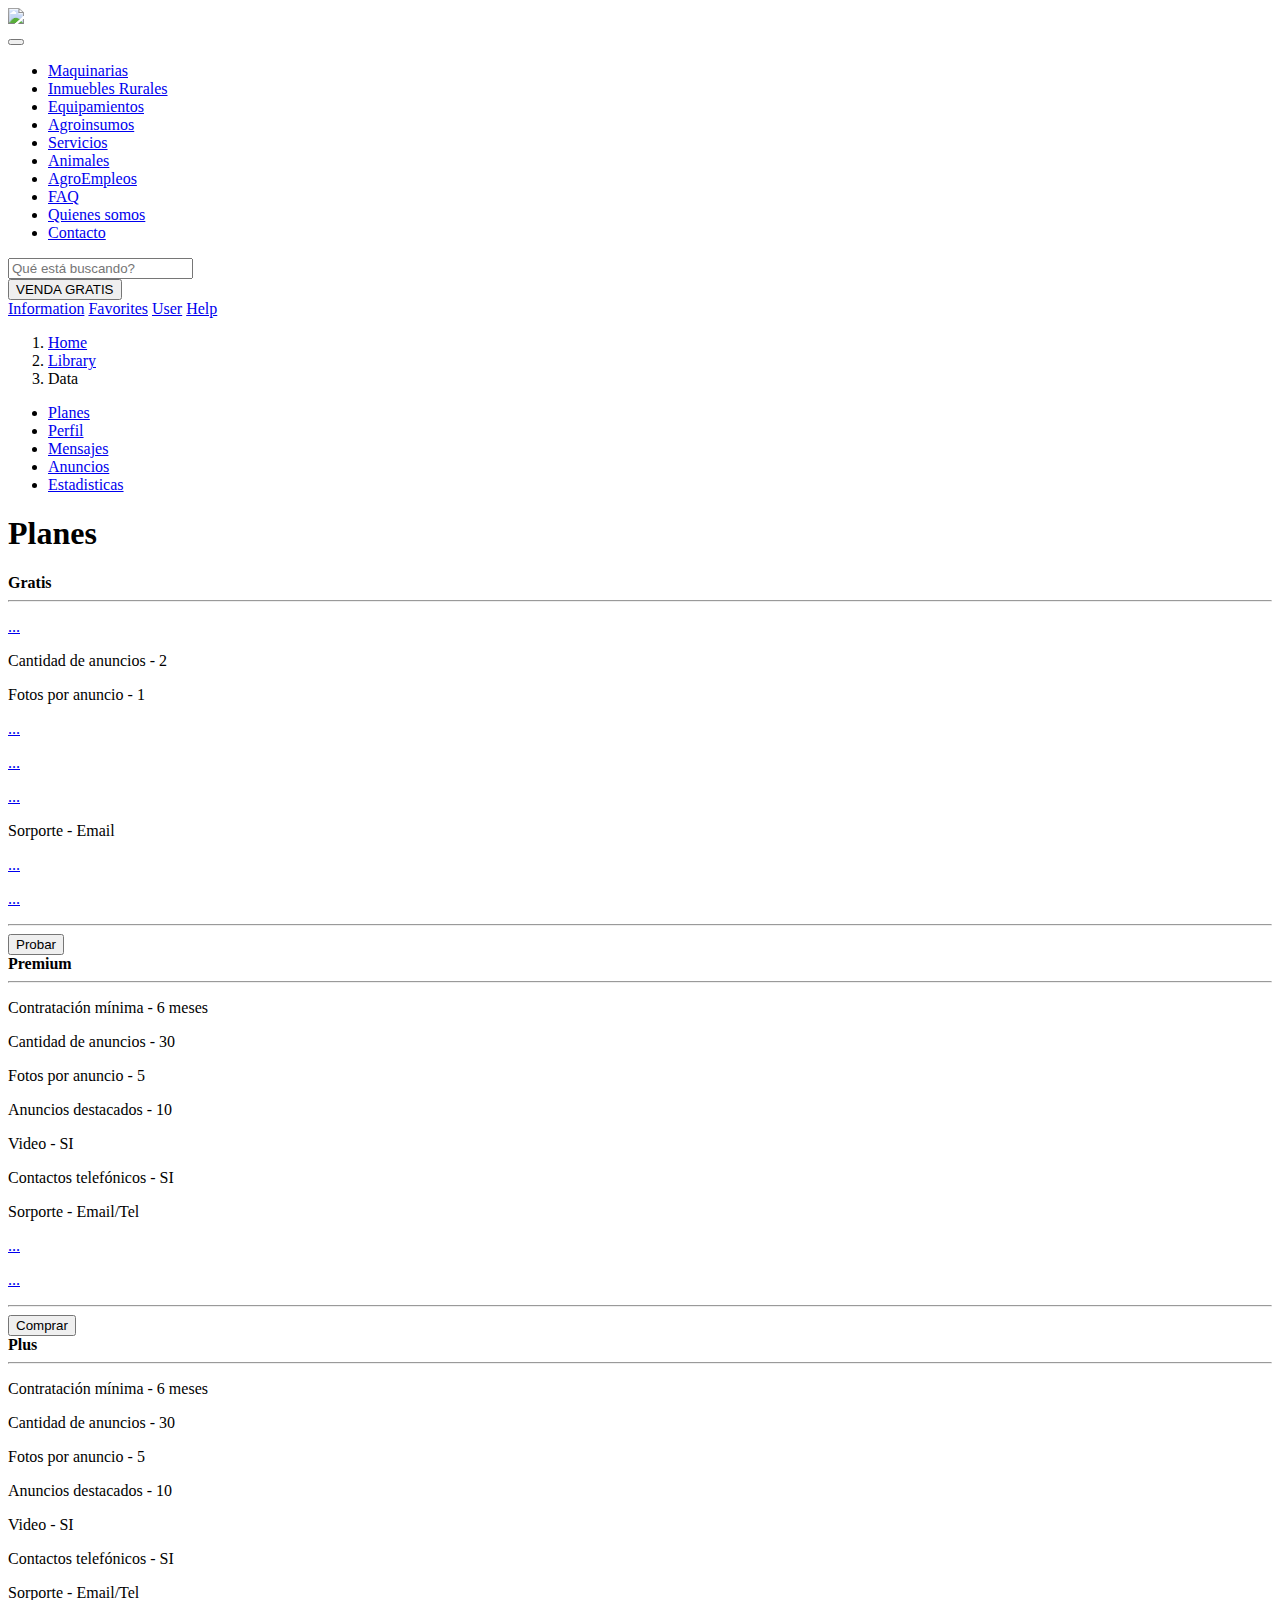
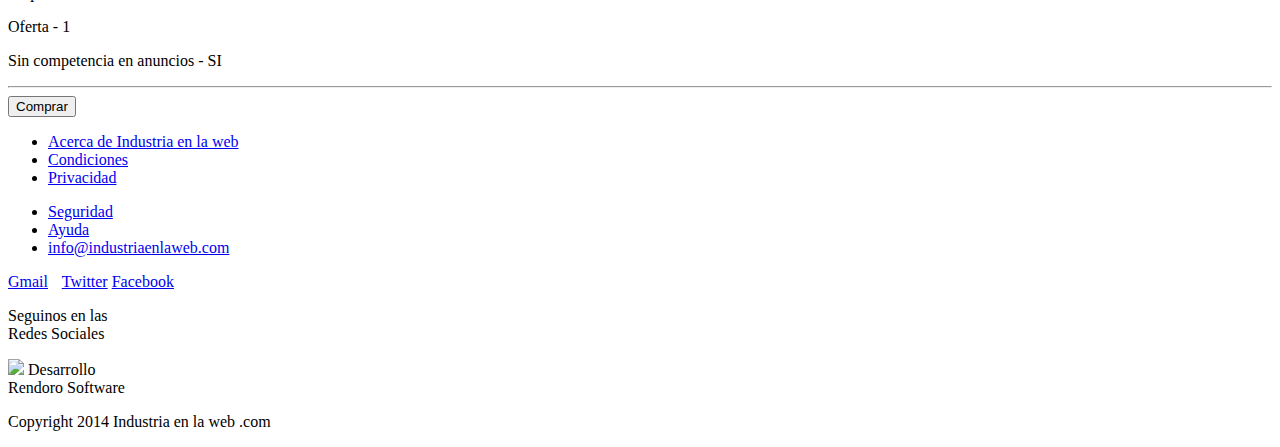
==== planes.html @ b99f6d1b "Se agrego el HTML Planes" ====
<!doctype html>
<html>
<head>
<meta charset="utf-8">
    <meta http-equiv="X-UA-Compatible" content="IE=edge">
    <meta name="viewport" content="width=device-width, initial-scale=1">
    <title>Industria</title>
	<!-- Bootstrap -->
	<link href="css/bootstrap.min.css" rel="stylesheet">

	 <!-- HTML5 Shim and Respond.js IE8 support of HTML5 elements and media queries -->
    <!-- WARNING: Respond.js doesn't work if you view the page via file:// -->
    <!--[if lt IE 9]>
      <script src="https://oss.maxcdn.com/html5shiv/3.7.2/html5shiv.min.js"></script>
      <script src="https://oss.maxcdn.com/respond/1.4.2/respond.min.js"></script>
    <![endif]-->
	<link href="css/style.css" rel="stylesheet" type="text/css">
</head>

<body>
  <header id="wrapper-header">
      <div class="container">
        <div class="row">
          <div class="col-xs-12 col-md-3">
            <a href=""><img src="images/logo.png" id="logo"></a>
            <nav id="menu">
              <button type="button" id="btnMenu">
                <span class="bar"></span>
                <span class="bar"></span>
                <span class="bar"></span>
              </button>
              <ul class="nav">
                  <li class=""><a href="#">Maquinarias</a></li>
                  <li class="active"><a href="#">Inmuebles Rurales</a></li>
                  <li class=""><a href="#">Equipamientos</a></li>
                  <li class=""><a href="#">Agroinsumos</a></li>
                  <li class=""><a href="#">Servicios</a></li>
                  <li class=""><a href="#">Animales</a></li>
                  <li class=""><a href="#">AgroEmpleos</a></li>
                  <li class=""><a href="#">FAQ</a></li>
                  <li class=""><a href="#">Quienes somos</a></li>
                  <li class=""><a href="#">Contacto</a></li>
                </ul>
            </nav>
          </div>
          <div class="col-md-6 search">
            <form class="navbar-form navbar-left" role="search" id="search">
              <div class="form-group">
               <input type="search" class="form-control" placeholder="Qu&eacute; est&aacute; buscando?">
              </div>
              <button type="submit" class="btn btn-default">VENDA GRATIS</button>
            </form>
          </div>
          <div class="col-xs-12 col-md-3">
            <div class="wrapperIcons">
              <div id="navIcon">
                <a href="#" target="_blank" title="" class="icons iconInformation">Information</a>
                <a href="#" target="_blank" title="" class="icons iconFavorites">Favorites</a>
                <a href="#" target="_blank" title="" class="icons iconUser">User</a>
                <a href="#" target="_blank" title="" class="icons iconHelp">Help</a>
              </div>
            </div>
          </div>
        </div>
      </div>
  </header>

  <section id="wrapper-breadcrumb">
      <div class="container">
        <ol class="breadcrumb">
          <li><a href="#">Home</a></li>
          <li><a href="#">Library</a></li>
          <li class="active">Data</li>
        </ol>
      </div>
  </section>

  <section id="wrapper-content">
      <div class="container">
        <section class="content-top">
          <div class="row">
            <div class="col-md-3">
              <ul class="nav nav-pills nav-stacked">
                <li class="active"><a href="#">Planes</a></li>
                <li><a href="#">Perfil</a></li>
                <li><a href="#" class="active">Mensajes</a></li>
                <li><a href="#" class="active">Anuncios</a></li>
                <li><a href="#" class="active">Estadisticas</a></li>
              </ul>
            </div>
            <div class="col-md-9">
              <div class="row">
                <div class="col-md-12">
                <h1 class="textCenter">Planes</h1>
                </div>
              </div>
              <div class="row">
                <div class="col-md-4">
                  <strong class="subtitles textCenter">Gratis</strong>
                  <hr class="separator">
                      <p class="textCenter"><a href="#">...</a></p>
                      <p class="textCenter">Cantidad de anuncios - 2</p>
                      <p class="textCenter">Fotos por anuncio - 1</p>
                      <p class="textCenter"><a href="#">...</a></p>
                      <p class="textCenter"><a href="#">...</a></p>
                      <p class="textCenter"><a href="#">...</a></p>
                      <p class="textCenter">Sorporte - Email</p>
                      <p class="textCenter"><a href="#">...</a></p>
                      <p class="textCenter"><a href="#">...</a></p>
                  <hr class="separator">
                  <button type="submit" class="btn btn-default lightBlue">Probar</button>
                </div>
                <div class="col-md-4">
                  <strong class="subtitles textCenter">Premium</strong>
                  <hr class="separator">
                    <p class="textCenter">Contratación mínima - 6 meses</p>
                    <p class="textCenter">Cantidad de anuncios - 30</p>
                    <p class="textCenter">Fotos por anuncio - 5</p>
                    <p class="textCenter">Anuncios destacados - 10</p>
                    <p class="textCenter">Video - SI</p>
                    <p class="textCenter">Contactos telefónicos - SI</p>
                    <p class="textCenter">Sorporte - Email/Tel</p>
                    <p class="textCenter"><a href="#">...</a></p>
                    <p class="textCenter"><a href="#">...</a></p>
                  <hr class="separator">
                  <button type="submit" class="btn btn-default lightBlue">Comprar</button>
                </div>
                <div class="col-md-4">
                  <strong class="subtitles textCenter">Plus</strong>
                  <hr class="separator">
                    <p class="textCenter">Contratación mínima - 6 meses</p>
                    <p class="textCenter">Cantidad de anuncios - 30</p>
                    <p class="textCenter">Fotos por anuncio - 5</p>
                    <p class="textCenter">Anuncios destacados - 10</p>
                    <p class="textCenter">Video - SI</p>
                    <p class="textCenter">Contactos telefónicos - SI</p>
                    <p class="textCenter">Sorporte - Email/Tel</p>
                    <p class="textCenter">Oferta - 1</p>
                    <p class="textCenter">Sin competencia en anuncios - SI</p>
                  <hr class="separator">
                  <button type="submit" class="btn btn-default lightBlue">Comprar</button>
                </div>
              </div>
            </div>
          </div>
        </section>
      </div>
  </section>

  <footer id="wrapper-footer">
      <div class="container">
        <div class="row">
          <div class="col-md-3">
            <ul>
              <li><a href="#">Acerca de Industria en la web</a></li>
              <li><a href="#">Condiciones</a></li>
              <li><a href="#">Privacidad</a></li>
            </ul>
          </div>
          <div class="col-md-3">
            <ul>
              <li><a href="#">Seguridad</a></li>
              <li><a href="#">Ayuda</a></li>
              <li><a href="mailto:info@industriaenlaweb.com">info@industriaenlaweb.com</a></li>
            </ul>
          </div>
          <div class="col-md-3">
              <div class="social">
                <a href="#" target="_blank" title="" class="icons iconGmail" style="margin: 0 10px 0 0;">Gmail</a>
                <a href="#" target="_blank" title="" class="icons iconTwitter">Twitter</a>
                <a href="#" target="_blank" title="" class="icons iconFacebook">Facebook</a>
              </div>
              <p class="social">Seguinos en las <br/>Redes Sociales</p>
          </div>
          <div class="col-md-3">
            <p class="info"><img src="images/iconDesarrolloRendoro.jpg" style="">
            Desarrollo<br/> Rendoro Software</p>
          </div>
        </div>
        <div class="row">
          <div class="col-md-12">
            <p class="copyright">Copyright 2014 Industria en la web .com</p>
          </div>
        </div>
      </div>
  </footer>
<!-- jQuery (necessary for Bootstrap's JavaScript plugins) -->
<script src="js/jquery-1.11.1.min.js"  type="text/javascript"></script>
<!-- Include all compiled plugins (below), or include individual files as needed -->
<script src="js/bootstrap.js"></script> 
<script src="js/compiled.js"></script> 
</body>
</html>
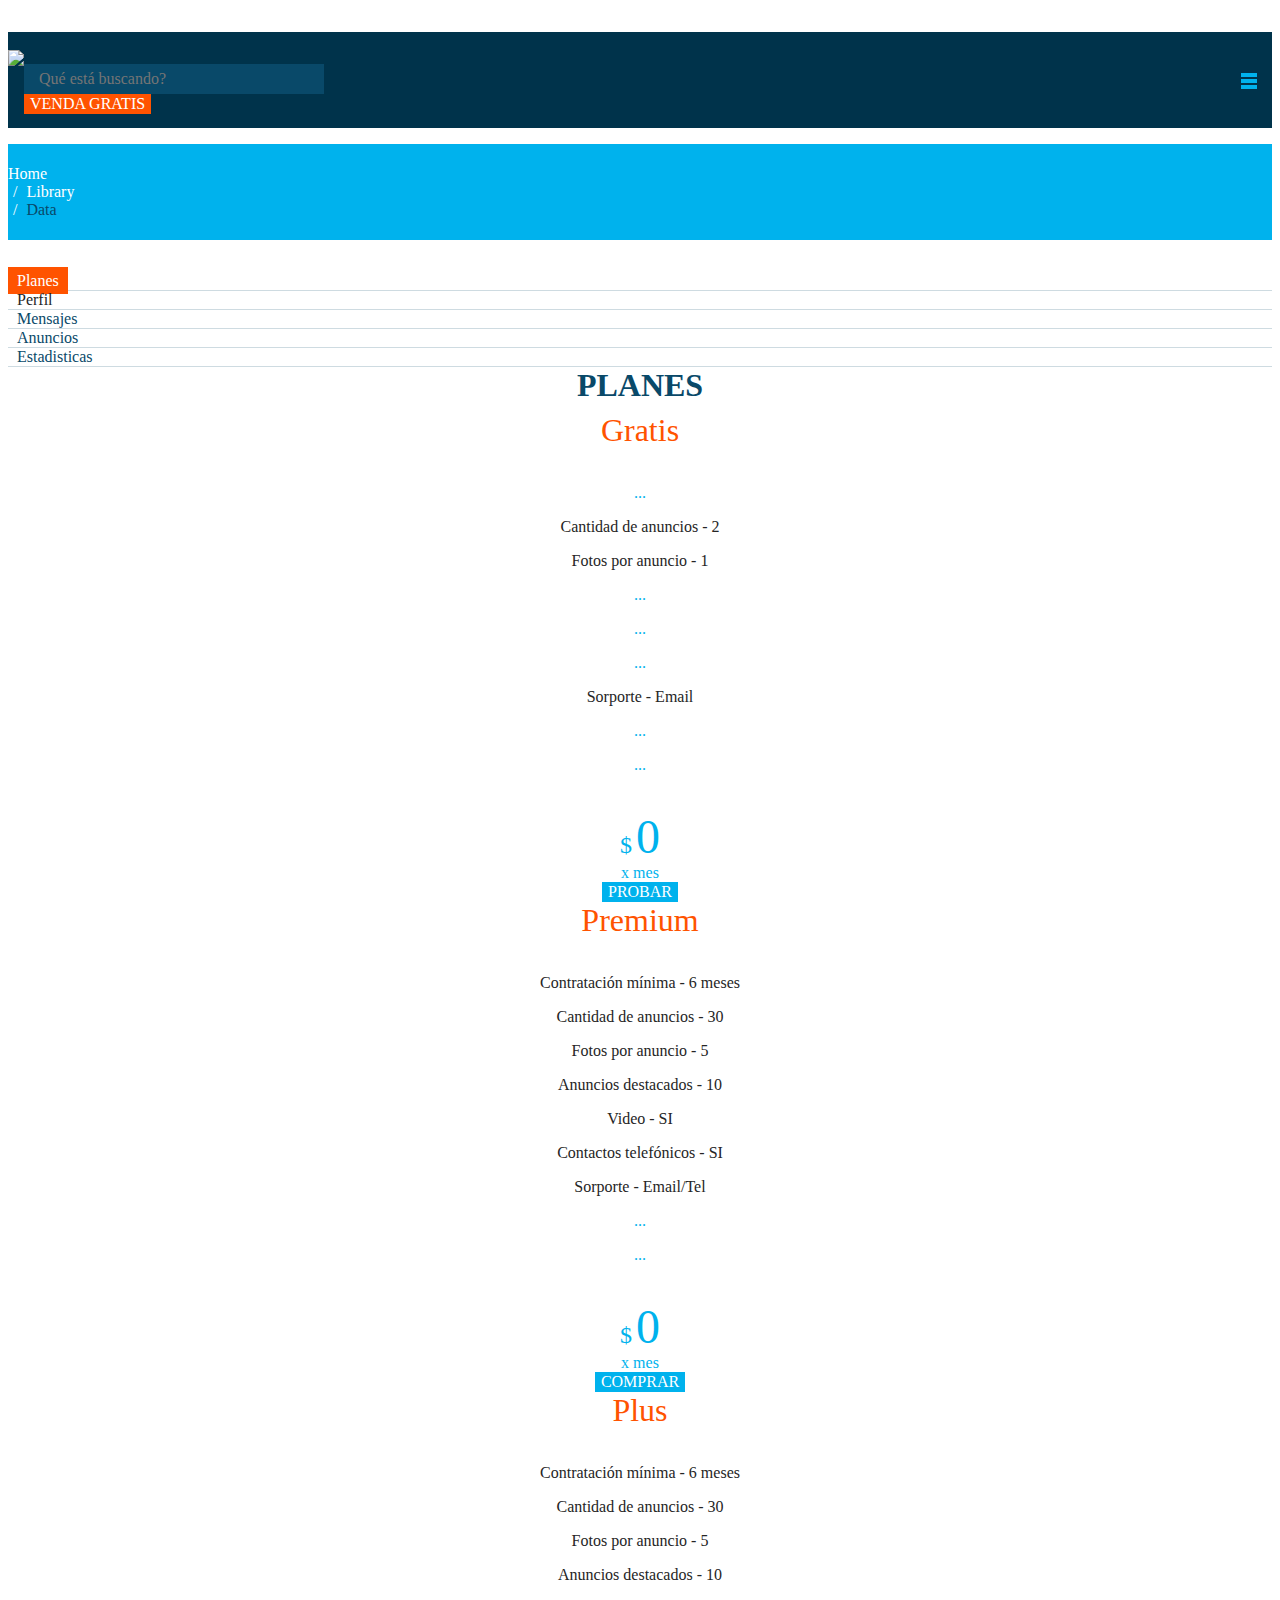
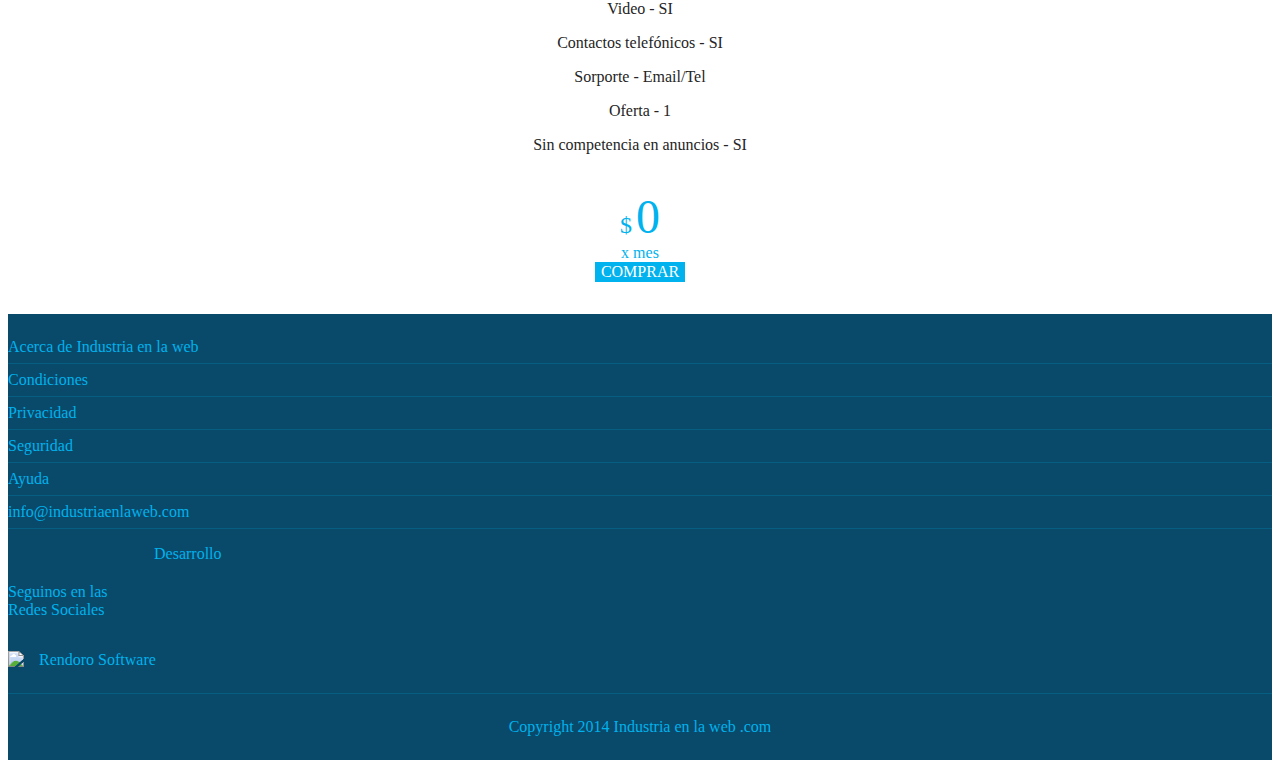
==== commit e82f893a: "Pequeños Cambios" ====
--- a/planes.html
+++ b/planes.html
@@ -108,6 +108,12 @@
                       <p class="textCenter"><a href="#">...</a></p>
                       <p class="textCenter"><a href="#">...</a></p>
                   <hr class="separator">
+                  <div class="currency_val">
+                    <span class="currency">$</span>
+                    <span class="val">0</span>
+                  </div>
+                  <span class="date_currency">x mes</span>
+
                   <button type="submit" class="btn btn-default lightBlue">Probar</button>
                 </div>
                 <div class="col-md-4">
@@ -123,6 +129,11 @@
                     <p class="textCenter"><a href="#">...</a></p>
                     <p class="textCenter"><a href="#">...</a></p>
                   <hr class="separator">
+                  <div class="currency_val">
+                    <span class="currency">$</span>
+                    <span class="val">0</span>
+                  </div>
+                  <span class="date_currency">x mes</span>
                   <button type="submit" class="btn btn-default lightBlue">Comprar</button>
                 </div>
                 <div class="col-md-4">
@@ -138,6 +149,11 @@
                     <p class="textCenter">Oferta - 1</p>
                     <p class="textCenter">Sin competencia en anuncios - SI</p>
                   <hr class="separator">
+                  <div class="currency_val">
+                    <span class="currency">$</span>
+                    <span class="val">0</span>
+                  </div>
+                  <span class="date_currency">x mes</span>
                   <button type="submit" class="btn btn-default lightBlue">Comprar</button>
                 </div>
               </div>
--- a/css/style.css
+++ b/css/style.css
@@ -0,0 +1,538 @@
+@font-face {
+    font-family: 'latoregular';
+    src: url('../fonts/lato-regular-webfont.eot');
+    src: url('../fonts/lato-regular-webfont.eot?#iefix') format('embedded-opentype'),
+         url('../fonts/lato-regular-webfont.woff2') format('woff2'),
+         url('../fonts/lato-regular-webfont.woff') format('woff'),
+         url('../fonts/lato-regular-webfont.ttf') format('truetype'),
+         url('../fonts/lato-regular-webfont.svg#latoregular') format('svg');
+    font-weight: normal;
+    font-style: normal;
+
+}
+@font-face {
+    font-family: 'latoitalic';
+    src: url('../fonts/lato-italic-webfont.eot');
+    src: url('../fonts/lato-italic-webfont.eot?#iefix') format('embedded-opentype'),
+         url('../fonts/lato-italic-webfont.woff2') format('woff2'),
+         url('../fonts/lato-italic-webfont.woff') format('woff'),
+         url('../fonts/lato-italic-webfont.ttf') format('truetype'),
+         url('../fonts/lato-italic-webfont.svg#latoitalic') format('svg');
+    font-weight: normal;
+    font-style: normal;
+
+}
+@font-face {
+    font-family: 'latobold_italic';
+    src: url('../fonts/lato-bolditalic-webfont.eot');
+    src: url('../fonts/lato-bolditalic-webfont.eot?#iefix') format('embedded-opentype'),
+         url('../fonts/lato-bolditalic-webfont.woff2') format('woff2'),
+         url('../fonts/lato-bolditalic-webfont.woff') format('woff'),
+         url('../fonts/lato-bolditalic-webfont.ttf') format('truetype'),
+         url('../fonts/lato-bolditalic-webfont.svg#latobold_italic') format('svg');
+    font-weight: normal;
+    font-style: normal;
+}
+@font-face {
+    font-family: 'latobold';
+    src: url('../fonts/lato-bold-webfont.eot');
+    src: url('../fonts/lato-bold-webfont.eot?#iefix') format('embedded-opentype'),
+         url('../fonts/lato-bold-webfont.woff2') format('woff2'),
+         url('../fonts/lato-bold-webfont.woff') format('woff'),
+         url('../fonts/lato-bold-webfont.ttf') format('truetype'),
+         url('../fonts/lato-bold-webfont.svg#latobold') format('svg');
+    font-weight: normal;
+    font-style: normal;
+}
+img {
+  display: inline-block;
+  -webkit-transition-duration: 0.3s;
+  transition-duration: 0.3s;
+  -webkit-transition-property: transform;
+  transition-property: transform;
+  -webkit-transform: translateZ(0);
+  transform: translateZ(0);
+  box-shadow: 0 0 1px rgba(0, 0, 0, 0);
+  cursor: pointer;
+}
+img:hover, img:focus, img:active {
+  -webkit-transform: scale(1.1);
+  transform: scale(1.1);
+}
+
+html, body{
+    font-family: 'latoregular';
+    font-size: 1em;
+    color: #252525;
+}
+ul{
+    list-style: none;
+    margin: 0;
+    padding: 0;
+}
+a{
+    color: #00b2ed;
+    text-decoration: none;
+}
+    a:hover{
+        color: #ff5300;
+        text-decoration: none;
+    }
+h1,h2,h3,h4,h5{
+    color: #094969;
+    text-transform: uppercase;
+}
+h1{   
+    font-size: 2em;
+    margin-top: 0px;
+    margin-bottom: 22px;
+}
+.textCenter{
+    text-align: center;
+    width: 100%;
+}
+.subtitles{
+    color: #ff5300;
+    font-weight: normal;
+    font-family: 'latoregular';
+    font-size: 2em;
+    display: block;   
+}
+hr.separator{
+    background: url("../images/borderSubTitles.jpg") no-repeat center bottom;
+    margin: 16px 0;
+    width: 100%;
+    border: none;
+    height: 3px;
+
+}
+button, input[type=button], input[type=reset], input[type=submit],.btn-default{
+    color: #fff;
+    border: none;
+    background: #ff5300;
+    font-family: 'latoregular';
+    font-size: 1em;
+    text-transform: uppercase;
+}
+    .btn-default:hover, .btn-default:focus, .btn-default:active, .btn-default.active, .open>.dropdown-toggle.btn-default,button:hover, input[type=button]:hover, input[type=reset]:hover, input[type=submit]:hover {
+        color: #00334b;
+        background-color: #ffffff;
+        border: none;
+    }
+.lightBlue{
+    margin: 0 auto;
+    text-align: center;
+    background: #00b2ed;
+    display: inherit;
+}
+
+    .lightBlue:hover{
+        background: #ff5300;
+        color: #fff;
+    }
+
+input[type="search"]{
+    color: #00b2ed;
+    border: none;
+    background-color: #094969;
+    font-family: 'latoregular';
+    font-size: 1em;
+    padding: 6px 45px 6px 15px;
+    background: url("../images/iconSearch.jpg") no-repeat 270px center #094969;
+    width: 300px;
+    margin-right: 8px;
+}
+input[type="email"], input[type="number"], input[type="password"], input[type="tel"], input[type="url"], input[type="text"],.form-control{
+
+}
+.breadcrumb {
+    padding: 21px 0px;
+    margin-bottom: 0px;
+    list-style: none;
+    background: none;
+    border-radius: 0px;
+    color: #fff;
+}
+
+.breadcrumb li,.breadcrumb a, .breadcrumb a:hover{
+    color: #fff;
+}
+.breadcrumb>li+li:before {
+    padding: 0 5px;
+    color: #fff;
+    content: "/\00a0";
+}
+.breadcrumb>.active {
+    color: #094969;
+}
+#navIcon{
+    display: block;
+    width: 210px;
+    height: 32px;
+    margin-left: auto;
+    margin-right: auto;
+}
+a.icons{
+    width: 32px; 
+    height: 32px;
+    display:block;
+    text-indent:-10000px;
+    color: rgba(0,0,0,0);
+    background: url("../images/iconSprite.png");
+    margin: 0 10px;
+    display: block;
+    float: left;
+}
+
+a.iconFacebook{ background-position: 0 0;} 
+a.iconFacebook:hover{ background-position: -37px 0;} 
+a.iconFavorites{ background-position: -74px 0;} 
+a.iconFavorites:hover{ background-position: -111px 0;} 
+a.iconGmail{ background-position: -148px 0;} 
+a.iconGmail:hover{ background-position: -185px 0;} 
+a.iconHelp{ background-position: -222px 0;} 
+a.iconHelp:hover{ background-position: -259px 0;} 
+a.iconInformation{ background-position: -296px 0;} 
+a.iconInformation:hover{ background-position: -333px 0;} 
+a.iconTwitter{ background-position: -370px 0;} 
+a.iconTwitter:hover{ background-position: -407px 0;} 
+a.iconUser{ background-position: -444px 0;} 
+a.iconUser:hover{ background-position: -481px 0;} 
+
+.currency_val{
+    text-align: center;
+}
+
+.currency{
+    font-size: 1.500em;
+    color: #00b2ed;
+}
+.val{
+    font-size: 3.000em;
+    color: #00b2ed;
+}
+
+.date_currency{
+    color: #00b2ed; 
+    width: 100%;
+    text-align: center;
+    float: left;
+}
+
+
+/*HEADER*/
+#wrapper-header{
+    width: 100%;
+    min-height: 96px;
+    height: auto !important;
+    height: 96px;
+    background-color: #00334b;
+}
+    #wrapper-header #logo{
+        margin: 18px 0;
+        float: left;
+    }
+    #btnMenu{
+        height: 96px;
+        width: 47px;
+        float: right;
+        text-align: center;
+        background: none;
+        outline: none;
+        border: none;
+    }
+        .bar{
+            display: block;
+            width: 16px;
+            height: 4px;
+            border-radius: 0px;
+            background-color: #00b2ed;
+            margin-top: 2px;
+            margin-left: auto;
+            margin-right: auto;
+        }
+        #btnMenu:hover,#btnMenu:active, #btnMenu:focus,#btnMenu.active{
+            background: #ff5300;
+            outline: none;
+            border: none;
+        }
+        #btnMenu:hover .bar, #btnMenu:active .bar, #btnMenu:focus .bar, #btnMenu.active .bar{
+            background-color: #fff;
+        }
+    #menu ul{
+        display: none;
+        position: absolute;
+        background: #ff5300;
+        z-index: 999;
+        left: 0px;
+        top: 96px;
+        width: 100%;
+    }
+    #menu a{
+        color: #fff;
+        padding-left: 20px;
+        padding-right: 20px;
+    }
+        #menu a:hover{
+            background:#252525;
+        }
+    form#search{
+    margin-top: 32px;
+    float: left;
+    }
+        .search{
+            display: none;
+        }
+        .navbar-form{
+            padding: 0;
+        }
+/*end - HEADER*/
+
+
+/*BREADCRUMB*/
+#wrapper-breadcrumb{
+    width: 100%;
+    min-height: 32px;
+    height: auto !important;
+    height: 32px;
+    background-color: #00b2ed;
+}
+/*end - BREADCRUMB*/
+
+
+/*CONTENT*/
+#wrapper-content{
+    width: 100%;
+    min-height: 150px;
+    height: auto !important;
+    height: 150px;
+    background-color: #fff;
+    margin-top: 32px;
+    margin-bottom: 32px;
+}
+    .content-top{
+        margin-bottom: 32px;
+    }   
+        .content-top h1{
+            margin-bottom: 8px;
+        }
+        .nav-stacked>li+li{
+            margin-top: 0px;
+        } 
+        .nav-pills li{
+            border-bottom: 1px solid #cedbe1;
+        }
+            .nav-pills li a{
+                color: #252525;
+                padding: 5px 9px;
+                border-radius: 0px;
+            }
+            .nav-pills li a.active{
+                color: #094969;
+            }
+                .nav-pills li.active a, .content-top .nav-pills li.active a:hover, .content-top .nav-pills li.active a:focus{
+                    background-color: #ff5300;
+                    color: #fff;
+                }
+                .nav li a:hover, .content-top .nav li a:focus {
+                    text-decoration: none;
+                    background-color: #ff5300;
+                    color: #fff;
+                }
+        .content-top .news{
+            border-bottom: 1px solid #d3d3d3;
+            display: none;
+            width: 100%;
+            height: auto;
+            float: left;
+            margin-bottom: 16px;
+        }
+        .content-top .news img, .content-top .news p, .content-top .news a{
+            float: left;
+        }
+        .content-top .news img{
+            margin-right: 8px;
+        }
+        .content-top .news p{
+            width: 63%;
+            float: left;
+        }
+        .content-top .news a{
+            text-decoration: underline;
+            float: left;
+           /*width: 50%;*/
+        }
+
+    .content-bottom{
+        width: 100%;
+        padding: 58px 0 23px 0;
+        border-top: 1px solid #d3d3d3;
+    }
+        .content-bottom a{
+            color: #094969;
+            font-family: 'latoitalic';
+            width: 100%;
+            display: block;
+        }
+        .content-bottom a:hover{
+            color: #ff5300;
+        }
+        .content-bottom strong{
+            color: #00b2ed;
+            font-size: 1.500em;
+        }
+        .content-bottom img{
+            margin-bottom: 13px;
+        }
+/*end - CONTENT*/
+
+
+/*FOOTER*/
+#wrapper-footer{
+    width: 100%;
+    min-height: 220px;
+    height: auto !important;
+    height: 220px;
+    background-color: #094969;
+    padding: 24px 0;
+    color: #00b2ed;
+}
+    #wrapper-footer ul li{
+        padding-bottom: 7px;
+        margin-bottom: 7px;
+        border-bottom: 1px solid #075e83;
+    }
+    #wrapper-footer .copyright{
+        text-align: center;
+        border-top: 1px solid #075e83;
+        padding-top: 24px;
+        margin-top: 24px;
+        margin-bottom: 0px;
+    }
+    #wrapper-footer p.social{
+        width: 100%;
+        float: left;
+        margin: 15px 0 32px 0;
+    }
+    #wrapper-footer .info img{
+        float:left;
+        margin-right:15px;
+    }
+/*end - FOOTER*/
+
+
+
+/*********Small screens**********/
+/* Define mobile styles */
+@media only screen {} 
+/* max-width 640px, mobile-only styles, use when QAing mobile issues */
+@media only screen and (max-width: 40em) { 
+    #wrapper-breadcrumb{
+        min-height: 16px;
+        height: auto !important;
+        height: 16px;
+    }
+    #wrapper-footer{
+        padding: 24px 35px;
+    }
+
+    #wrapper-footer div.social{
+        text-align: center;
+        margin: 32px auto 0 auto;
+        width: 160px;
+        display: block;
+        height: 32px;
+    }
+    #wrapper-footer p.social{
+        text-align: center;
+        border-bottom: 1px solid #075e83;
+        padding-bottom: 26px;
+    }
+    img.img-responsive{
+        width: 100%;
+    }
+    .currentNews{
+        margin-top: 10px;
+        margin-bottom: 10px;
+        width: 100%;
+    }
+    #wrapper-footer .info{
+        width: 50%;
+        margin: 0 auto;
+    }
+    #wrapper-header #logo{
+        margin: 18px 0 18px 15px;
+    }
+    
+    .wrapperIcons{
+        border-top: 1px solid #335c6f;
+        padding: 16px 0;
+    }
+    .content-bottom strong{
+        margin-bottom: 14px;
+    }
+
+} 
+
+
+
+
+
+/*********Medium screens**********/
+/* min-width 641px, medium screens */
+@media only screen and (min-width: 40.063em) { 
+    .currentNew{
+        margin-top: 10px;
+        margin-bottom: 10px;
+        width: 100%;
+    }   
+} 
+@media (min-width: 992px){
+    .content-top .news{
+        display: block;
+    }
+    #menu ul{
+        left: 178px;
+        width: 170px;
+    }
+    #navIcon{
+        margin-top: 32px;
+    }
+    .search{
+        display: block;
+    }
+
+}
+
+/* min-width 641px and max-width 1024px, use when QAing tablet-only issues */
+@media only screen and (min-width: 40.063em) and (max-width: 64em) { } 
+
+
+
+
+
+/*********Large screens**********/
+/* min-width 1025px, large screens */
+@media only screen and (min-width: 64.063em) { 
+    
+} 
+/* min-width 1025px and max-width 1440px, use when QAing large screen-only issues */
+@media only screen and (min-width: 64.063em) and (max-width: 90em) { } 
+
+
+
+
+
+/*********XLarge screens**********/
+/* min-width 1441px, xlarge screens */
+@media only screen and (min-width: 90.063em) { } 
+/* min-width 1441px and max-width 1920px, use when QAing xlarge screen-only issues */
+@media only screen and (min-width: 90.063em) and (max-width: 120em) { } 
+
+
+
+
+
+/*********XXLarge screens**********/
+/* min-width 1921px, xxlarge screens */
+@media only screen and (min-width: 120.063em) { } 